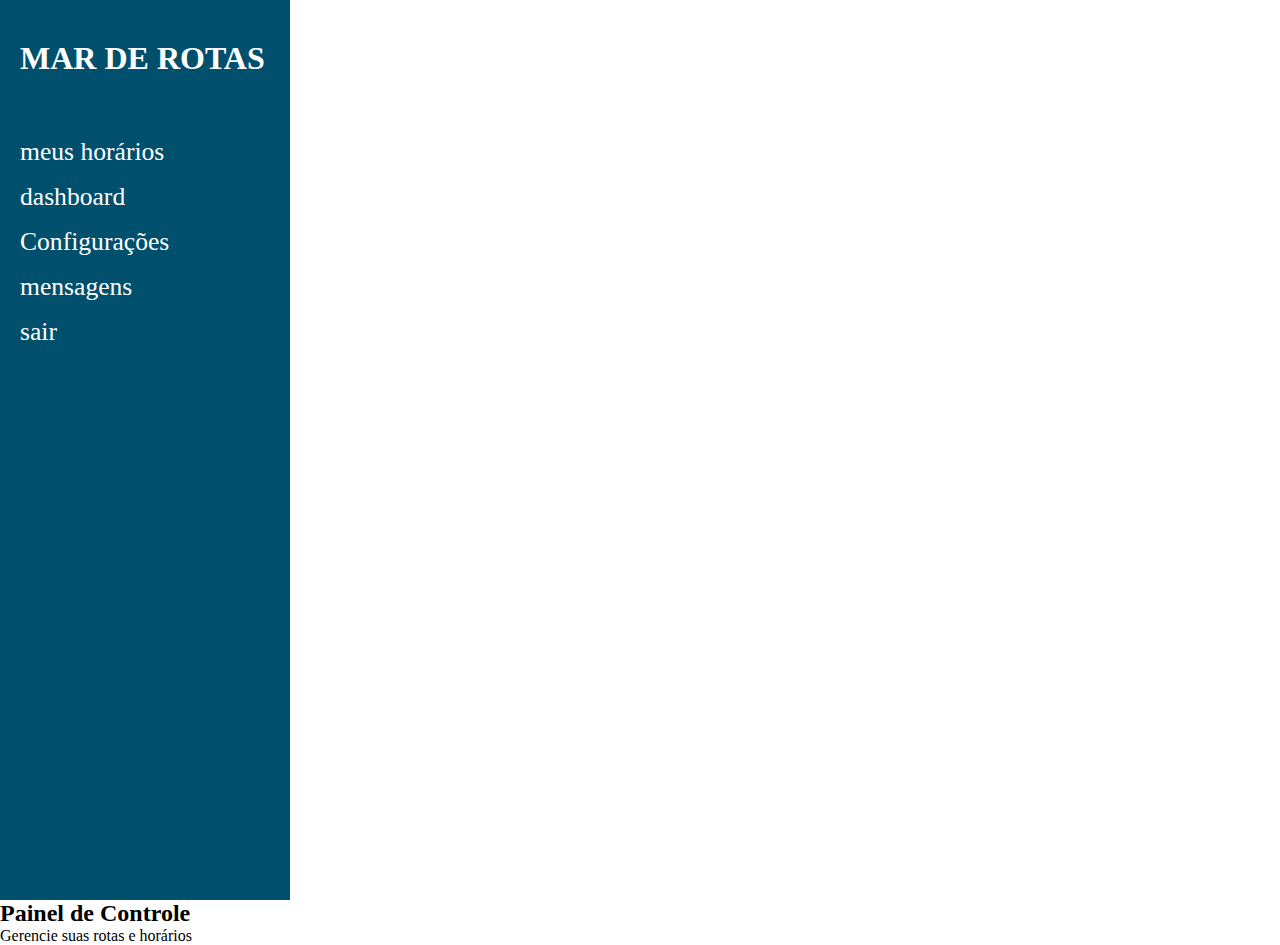
==== index.html @ 61fb2a1d "criaçao menu" ====
<!DOCTYPE html>
<html lang="en">

<head>
    <meta charset="UTF-8">
    <meta name="viewport" content="width=device-width, initial-scale=1.0">
    <title>Document</title>
    <link rel="stylesheet" href="estilo/index.css">
</head>

<body>
    <header>
        <section class="container">
            
            <div class="menu">
                <h1>MAR DE ROTAS</h1>
                <div>
                    <ul>
                        <li>meus horários</li>
                        <li>dashboard</li>
                        <li>Configurações</li>
                        <li>mensagens</li>
                        <li>sair</li>
                    </ul>
                </div>
            </div>
        </section>

    </header>

    <main>

        <div class="dashboard"></div>
            
                <h2>Painel de Controle</h2>
                <p>Gerencie suas rotas e horários</p>
        <div>

        <div>

        </div>

        <div>

        </div>
    </main>

    
</body>

</html>
---- estilo/index.css ----
@charset "UTF-8";

*{
    padding: 0;
    margin: 0;
    
}

.container{
    display: flex;
    height: 100vh;
    max-width: 100%;
}

.menu{
    width: 250px;
    background-color: #004f6d;
    color: white;
    padding: 20px;
    display: flex;
    flex-direction: column;
    align-items: start;
}

.menu h1{
    color: white;
    font-size: 2rem;
    margin-bottom: 60px;
    margin-top: 20px;    
}

.menu ul{
    list-style: none;

}

.menu ul li{
    font-size: 1.6rem;
    margin-bottom: 15px;
}
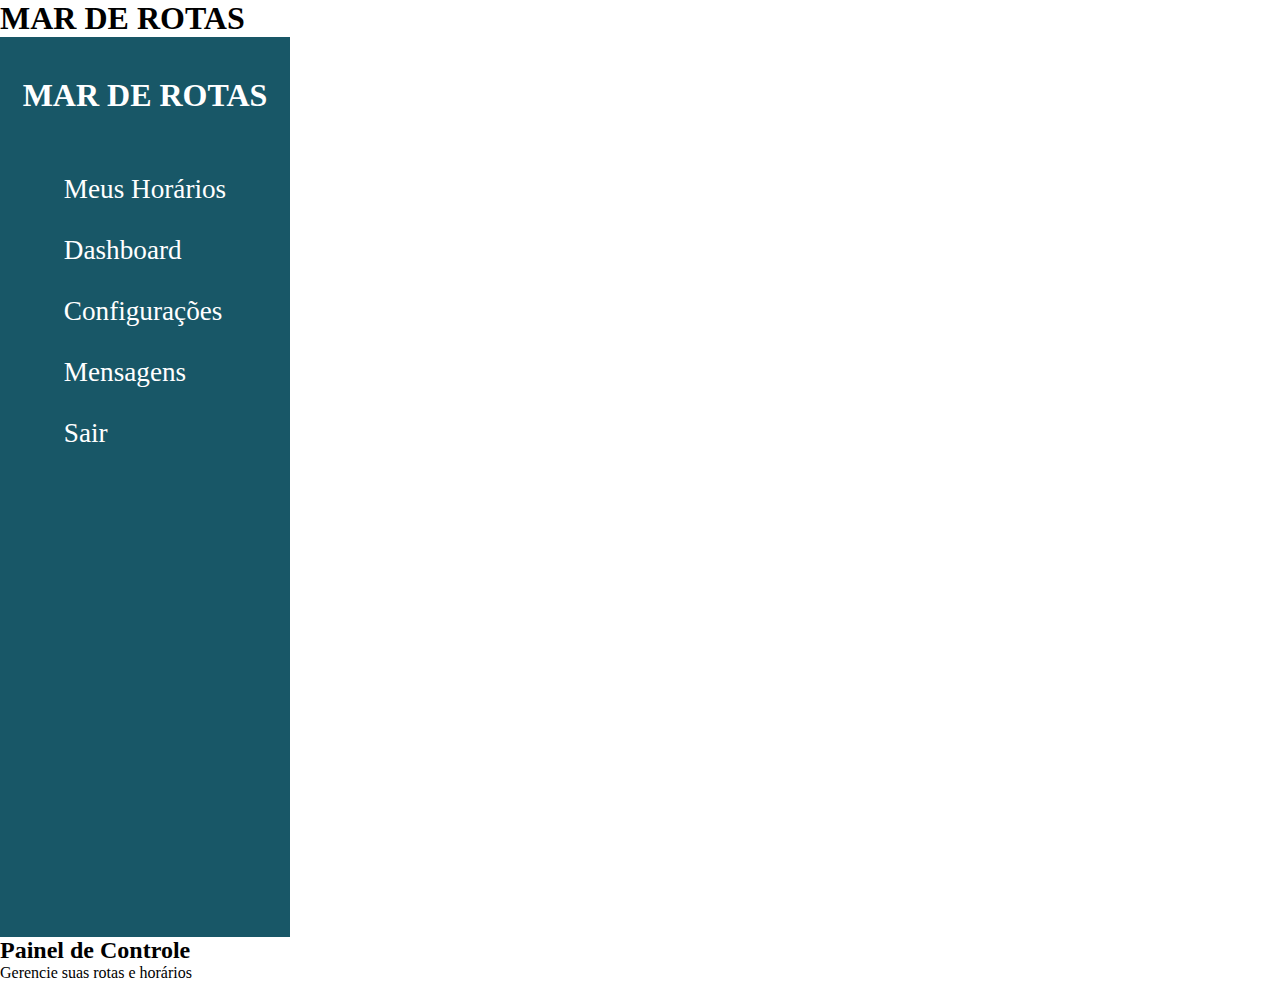
==== commit 302d7718: "," ====
--- a/index.html
+++ b/index.html
@@ -10,17 +10,20 @@
 
 <body>
     <header>
+        <section class="titulo">
+            <h1>MAR DE ROTAS</h1>
+        </section>
         <section class="container">
             
             <div class="menu">
                 <h1>MAR DE ROTAS</h1>
                 <div>
                     <ul>
-                        <li>meus horários</li>
-                        <li>dashboard</li>
-                        <li>Configurações</li>
-                        <li>mensagens</li>
-                        <li>sair</li>
+                        <li><a href="">meus horários</a></li>
+                        <li><a href="">dashboard</a></li>
+                        <li><a href="">Configurações</a></li>
+                        <li><a href="">mensagens</a></li>
+                        <li><a href="">sair</a></li>
                     </ul>
                 </div>
             </div>
--- a/estilo/index.css
+++ b/estilo/index.css
@@ -4,6 +4,12 @@
     padding: 0;
     margin: 0;
     
+}
+
+:root{
+    --cor1: hsl(192, 62%, 25%);
+    --cor2: #004f6d;
+    font1: 'Poppins', sans-serif;
 }
 
 .container{
@@ -14,19 +20,24 @@
 
 .menu{
     width: 250px;
-    background-color: #004f6d;
+    background-color: var(--cor1);
     color: white;
     padding: 20px;
     display: flex;
     flex-direction: column;
-    align-items: start;
+    align-items: center;
+    
+       
+    
 }
 
 .menu h1{
     color: white;
     font-size: 2rem;
     margin-bottom: 60px;
-    margin-top: 20px;    
+    margin-top: 20px; 
+    text-align: center;
+    
 }
 
 .menu ul{
@@ -34,8 +45,14 @@
 
 }
 
-.menu ul li{
-    font-size: 1.6rem;
-    margin-bottom: 15px;
+.menu a{
+    color: white;
+    text-decoration: none;
 }
 
+.menu ul li{
+    font-size: 1.7rem;
+    margin-bottom: 30px;
+    text-transform: capitalize;
+}
+
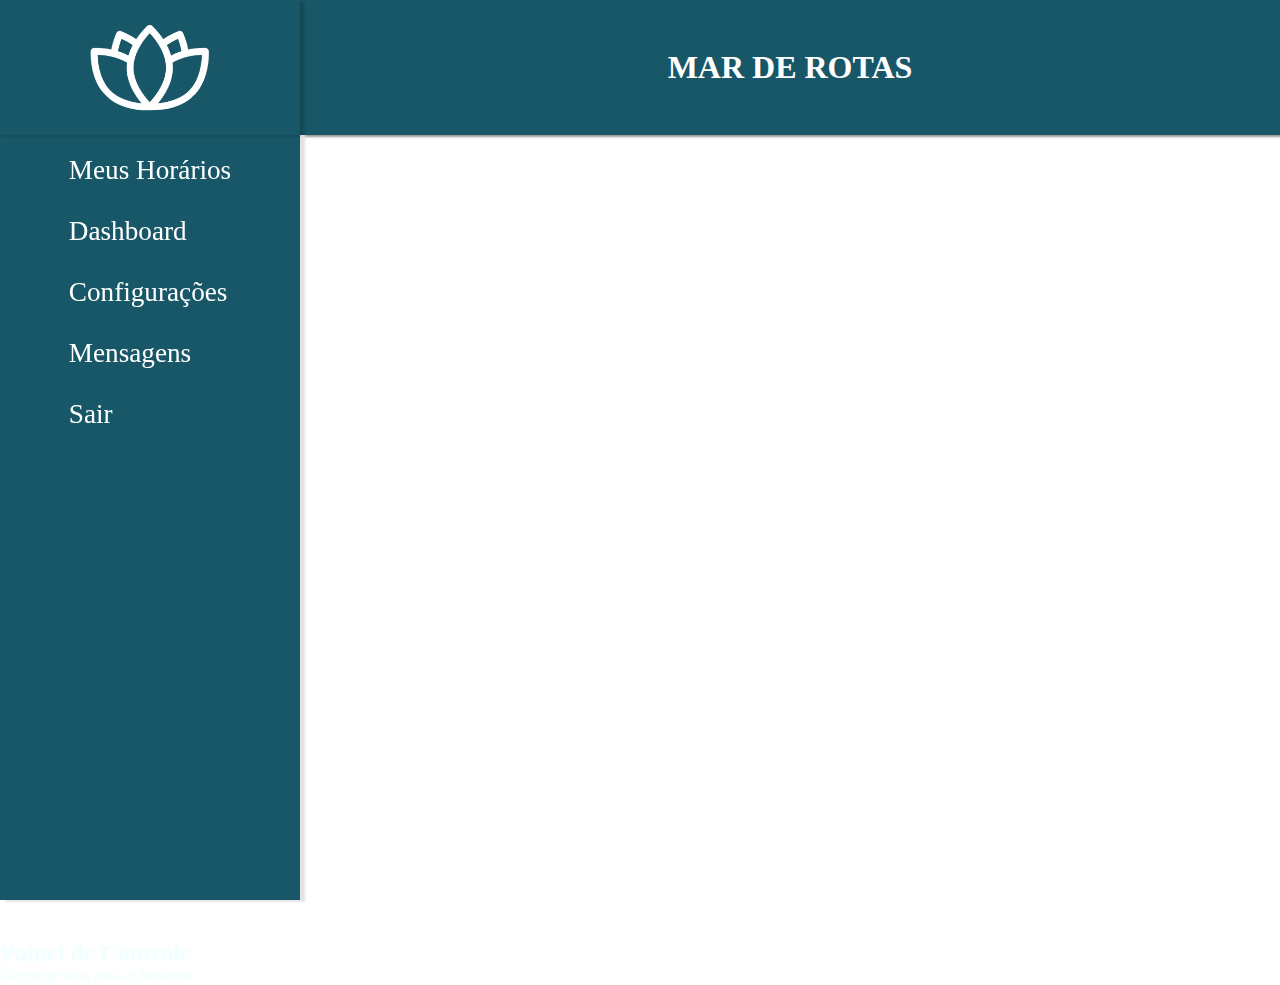
==== commit 98e6f865: "header estilizado" ====
--- a/index.html
+++ b/index.html
@@ -9,14 +9,11 @@
 </head>
 
 <body>
-    <header>
-        <section class="titulo">
-            <h1>MAR DE ROTAS</h1>
-        </section>
-        <section class="container">
+    <header class="container">
+        
             
             <div class="menu">
-                <h1>MAR DE ROTAS</h1>
+                <div id="img_menu"><img src="imagens/logobase.PNG" alt=""></div>
                 <div>
                     <ul>
                         <li><a href="">meus horários</a></li>
@@ -27,7 +24,12 @@
                     </ul>
                 </div>
             </div>
-        </section>
+
+        
+        <div class="titulo">
+            <h1>MAR DE ROTAS</h1>
+        </div>
+        
 
     </header>
 
--- a/estilo/index.css
+++ b/estilo/index.css
@@ -9,34 +9,68 @@
 :root{
     --cor1: hsl(192, 62%, 25%);
     --cor2: #004f6d;
-    font1: 'Poppins', sans-serif;
+    --font1: 'Poppins', sans-serif;
 }
 
 .container{
     display: flex;
     height: 100vh;
     max-width: 100%;
+    flex-direction: column;
+}
+
+.titulo{
+    background-color: var(--cor1);
+    display: flex;
+    justify-content: center;
+    align-items: center;
+    box-shadow: 5px 2px 2px rgba(0, 0, 0, 0.404);
+    margin-left: 300px; /* Espaço para o menu fixo */
+    width: calc(100% - 300px); /* Largura total menos a largura do menu */
+    height: 15vh;
+}
+
+
+
+.titulo h1 {
+    color: white;
+    font-size: 2rem;
+    padding: 20px;
+    
 }
 
 .menu{
-    width: 250px;
+    width: 300px;
+    height: 100vh;
     background-color: var(--cor1);
     color: white;
-    padding: 20px;
     display: flex;
     flex-direction: column;
     align-items: center;
+    box-shadow: 5px 2px 2px rgba(0, 0, 0, 0.11);
+    position: fixed;
     
        
     
 }
 
-.menu h1{
-    color: white;
-    font-size: 2rem;
-    margin-bottom: 60px;
-    margin-top: 20px; 
-    text-align: center;
+#img_menu{
+    width: 100%;
+    height: 15vh;
+    justify-content: center;
+    display: block;
+    margin-bottom: 20px;
+    box-shadow: 2px 2px 2px rgba(0, 0, 0, 0.11);
+}
+.menu img{
+    max-width: 100%;
+    height: 15vh;
+    justify-content: center;
+    display: block;
+    margin: 0 auto;
+    margin-bottom: 20px;
+    
+
     
 }
 
@@ -56,3 +90,11 @@
     text-transform: capitalize;
 }
 
+.dashboard {
+    margin-left: 300px; /* Espaço para o menu fixo */
+    padding: 20px;
+}
+
+body{
+    color: azure;
+}
